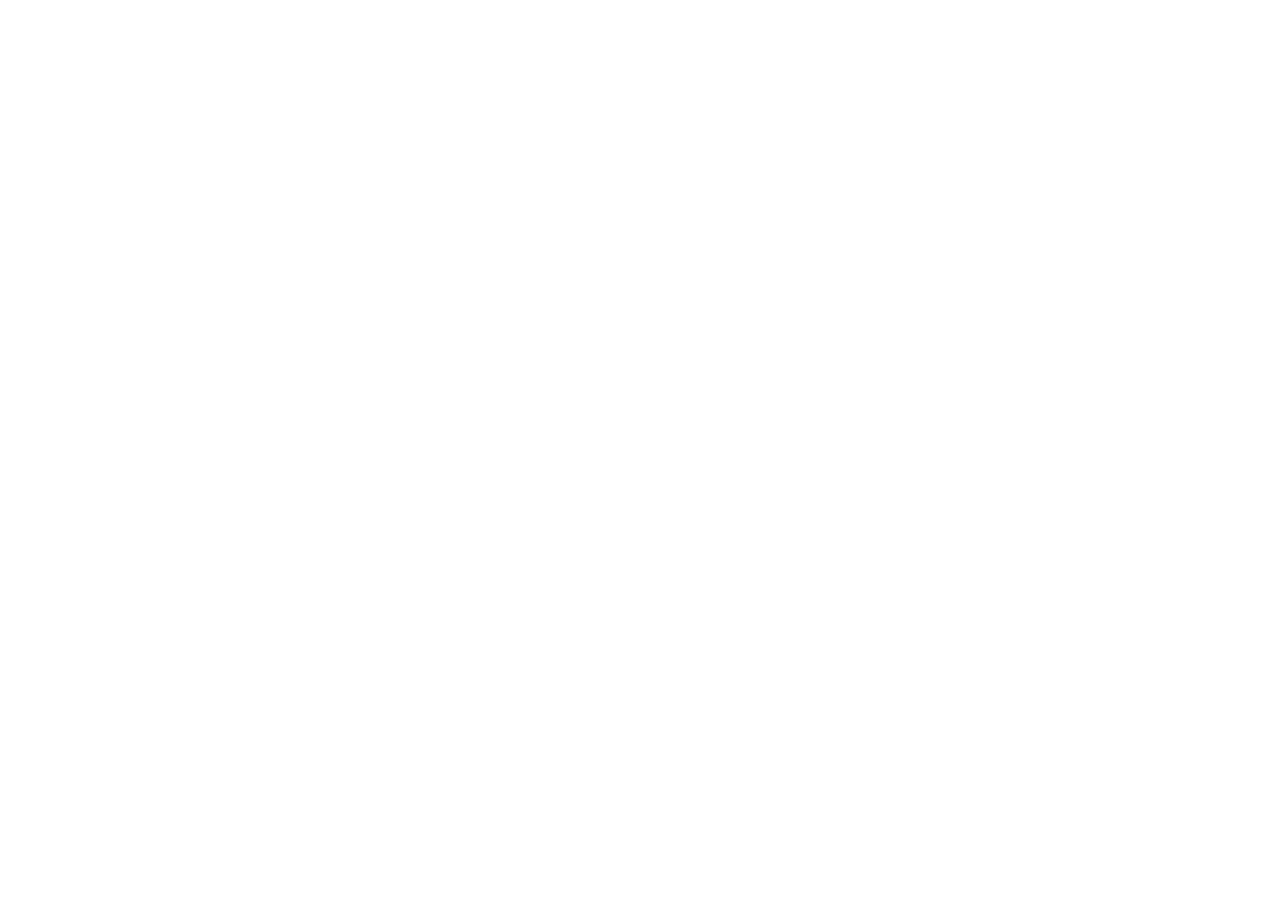
==== Tea_Cozy/index.html @ 2dacd0ab "linked css and html" ====
<!DOCTYPE html>
<html>
  <head>
    <meta charset="utf-8">
    <title>Tea Cozy</title>
    <link rel="stylesheet" href="./resources/css/style.css" type="text/css" />
  </head>
  <body>

  </body>
</html>
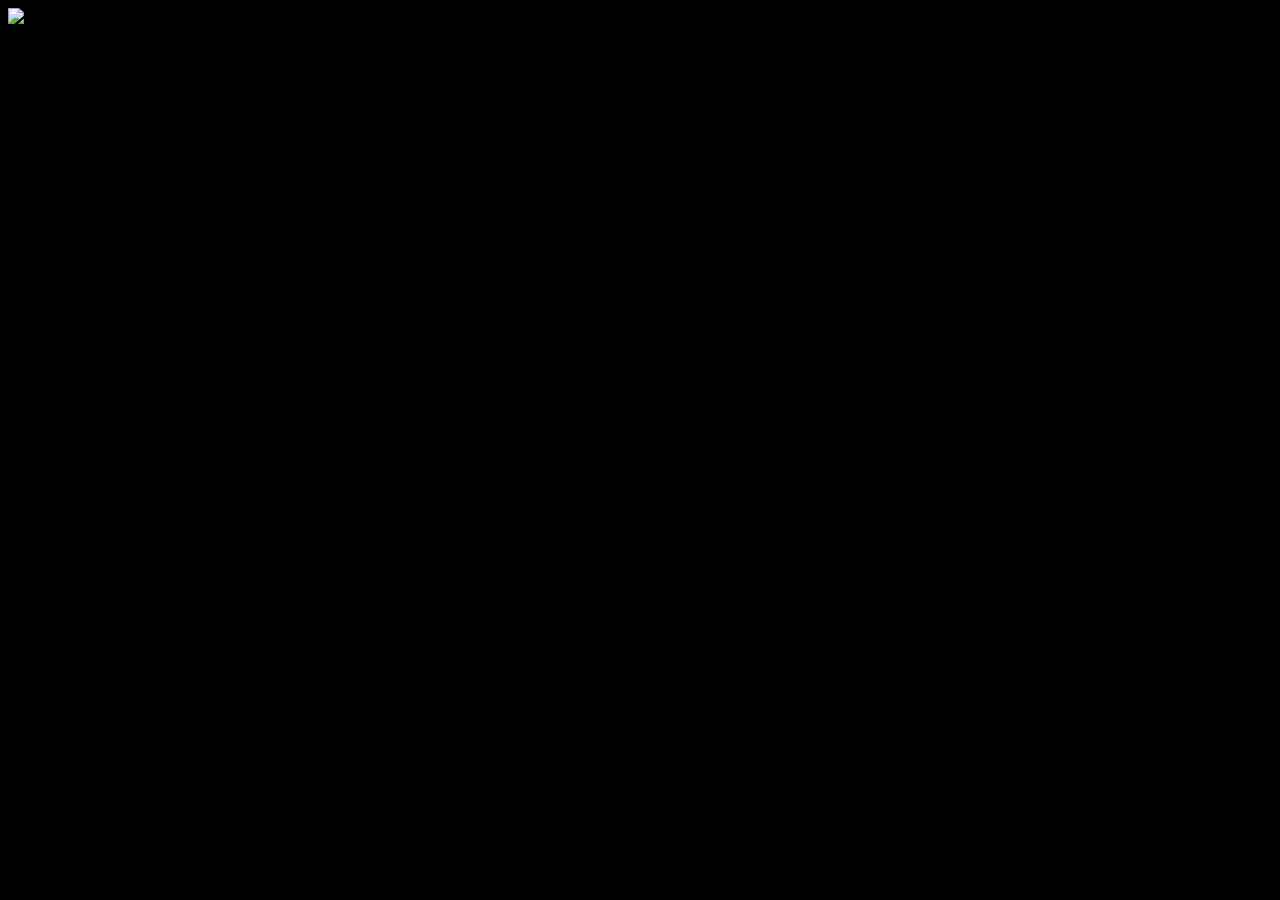
==== commit 69df21f8: "added logo and changed background color to black" ====
--- a/Tea_Cozy/index.html
+++ b/Tea_Cozy/index.html
@@ -7,5 +7,14 @@
   </head>
   <body>
 
+    <!-- Header Section -->
+
+    <header>
+      <div class="logo">
+        <img src="https://s3.amazonaws.com/codecademy-content/courses/freelance-1/unit-4/img-tea-cozy-logo.png" alt="logo">
+      </div>
+    </header>
+
+
   </body>
 </html>
--- a/Tea_Cozy/resources/css/style.css
+++ b/Tea_Cozy/resources/css/style.css
@@ -0,0 +1,16 @@
+/* Universal Style */
+
+body {
+  background-color: black;
+}
+
+/* Header */
+
+header {
+  display: flex;
+}
+
+.logo {
+  display: flex;
+
+}
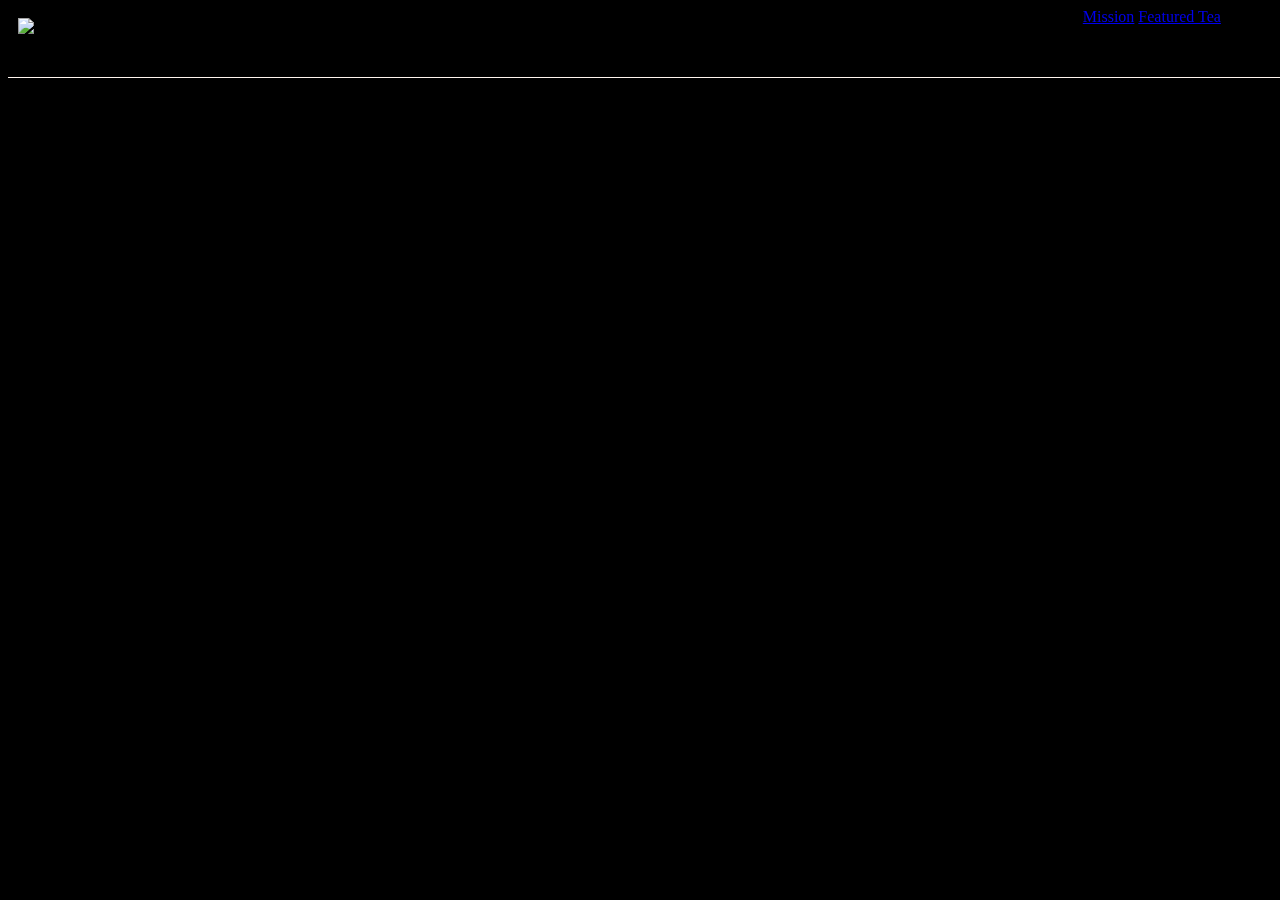
==== commit 76f490f2: "added bottom border and fixed position of header. Added nav to index file" ====
--- a/Tea_Cozy/index.html
+++ b/Tea_Cozy/index.html
@@ -13,6 +13,11 @@
       <div class="logo">
         <img src="https://s3.amazonaws.com/codecademy-content/courses/freelance-1/unit-4/img-tea-cozy-logo.png" alt="logo">
       </div>
+      <nav>
+        <span><a href="#">Mission</a></span>
+        <span><a href="#">Featured Tea</a></span>
+        <span><a href="#"></a>Locations</span>
+      </nav>
     </header>
 
 
--- a/Tea_Cozy/resources/css/style.css
+++ b/Tea_Cozy/resources/css/style.css
@@ -8,9 +8,19 @@
 
 header {
   display: flex;
+  position: fixed;
+  width: 100%;
+  height: 69px;
+  border-bottom: 1px solid seashell;
 }
 
 .logo {
   display: flex;
+  align-items: center;
+  flex-grow: 1;
+  padding-left: 10px;
+}
 
+.logo img {
+  height: 50px;
 }
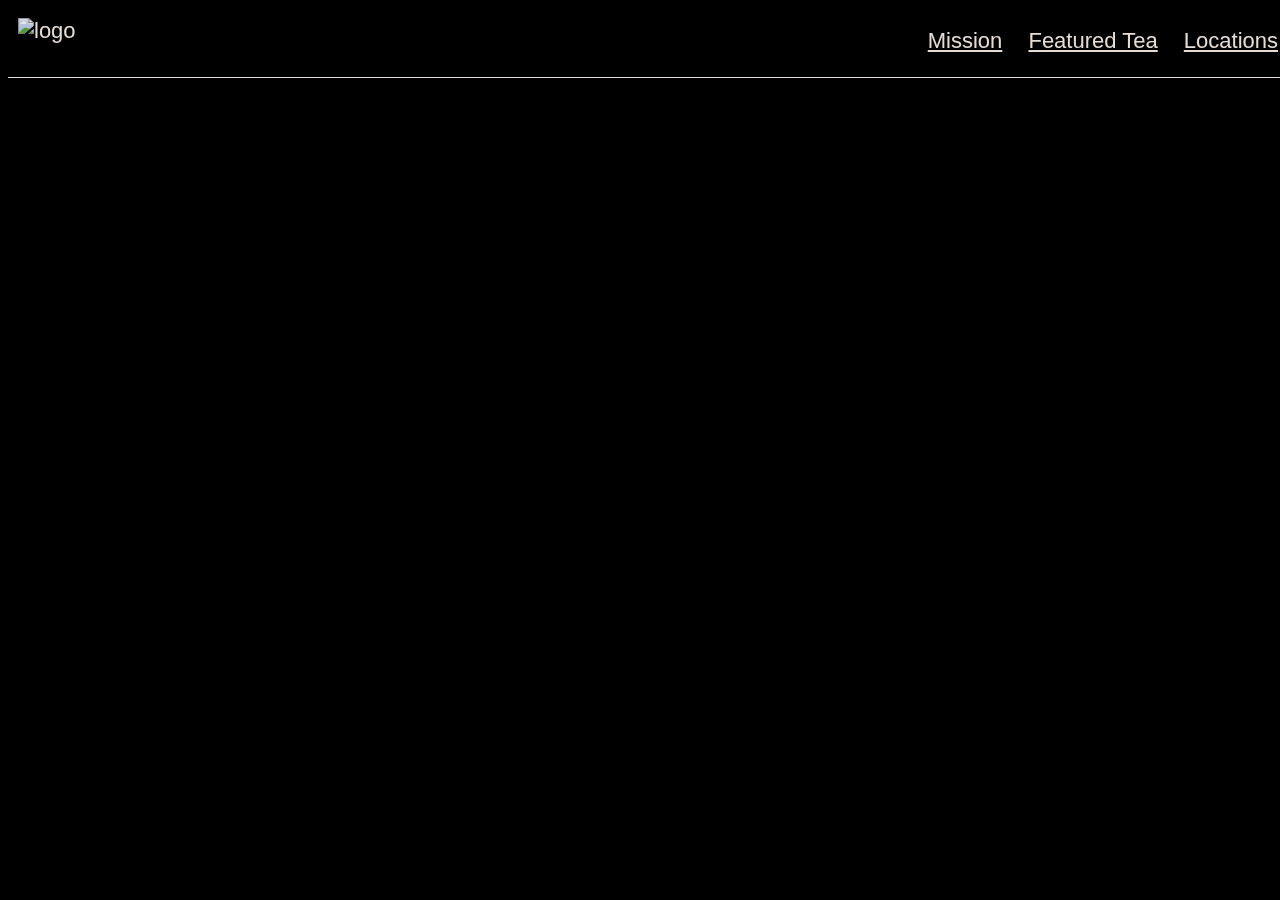
==== commit 237f64f3: "formatted nav with text change and padding" ====
--- a/Tea_Cozy/index.html
+++ b/Tea_Cozy/index.html
@@ -16,7 +16,7 @@
       <nav>
         <span><a href="#">Mission</a></span>
         <span><a href="#">Featured Tea</a></span>
-        <span><a href="#"></a>Locations</span>
+        <span><a href="#">Locations</a></span>
       </nav>
     </header>
 
--- a/Tea_Cozy/resources/css/style.css
+++ b/Tea_Cozy/resources/css/style.css
@@ -2,8 +2,22 @@
 
 body {
   background-color: black;
+  font-family: Helvetica;
+  font-size: 22px;
+  color: seashell;
+  opacity: 0.9;
+  text-align: center;
 }
 
+a {
+  color: seashell;
+}
+
+nav span {
+  display: inline-block;
+  text-align: center;
+  padding: 20px 10px;
+}
 /* Header */
 
 header {
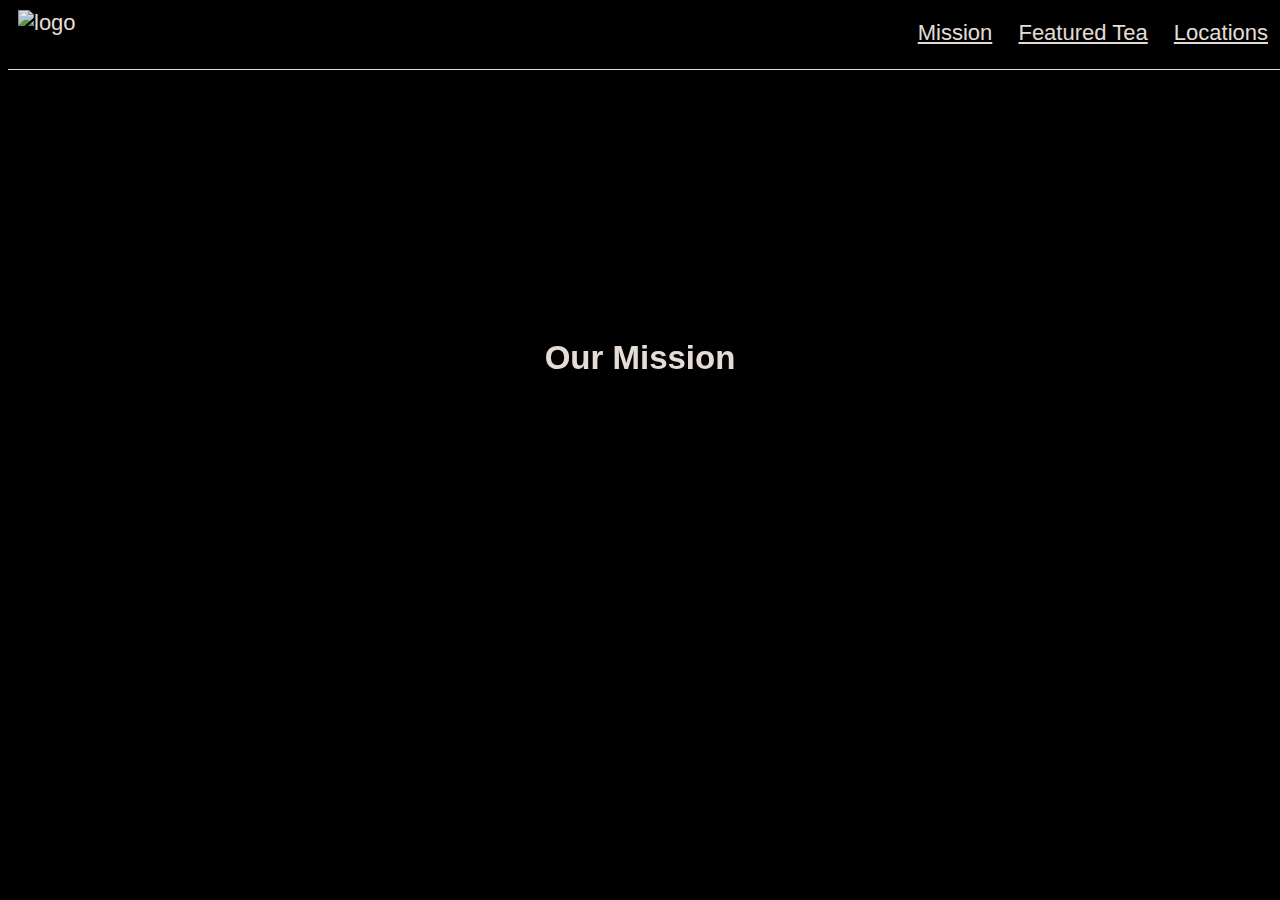
==== commit 6c429001: "added mission image and moved header to top of page" ====
--- a/Tea_Cozy/index.html
+++ b/Tea_Cozy/index.html
@@ -20,6 +20,11 @@
       </nav>
     </header>
 
+  <!-- Our Mission Section -->
+  <div class="mission">
+    <h2>Our Mission</h2>
+  </div>
+
 
   </body>
 </html>
--- a/Tea_Cozy/resources/css/style.css
+++ b/Tea_Cozy/resources/css/style.css
@@ -7,6 +7,7 @@
   color: seashell;
   opacity: 0.9;
   text-align: center;
+
 }
 
 a {
@@ -14,7 +15,8 @@
 }
 
 nav span {
-  display: inline-block;
+  display: inline-flex;
+  flex-wrap: wrap;
   text-align: center;
   padding: 20px 10px;
 }
@@ -23,9 +25,13 @@
 header {
   display: flex;
   position: fixed;
+  z-index: 1;
+  flex-wrap: wrap;
   width: 100%;
   height: 69px;
   border-bottom: 1px solid seashell;
+  background-color: black;
+  top: 0;
 }
 
 .logo {
@@ -38,3 +44,17 @@
 .logo img {
   height: 50px;
 }
+
+header nav {
+  padding-right: 10px;
+}
+
+/* Our Mission */
+
+.mission {
+    height: 700px;
+    width: 1200px;
+    align-content: center;
+    margin: auto;
+    background-image: url(https://s3.amazonaws.com/codecademy-content/courses/freelance-1/unit-4/img-mission-background.jpg);
+}
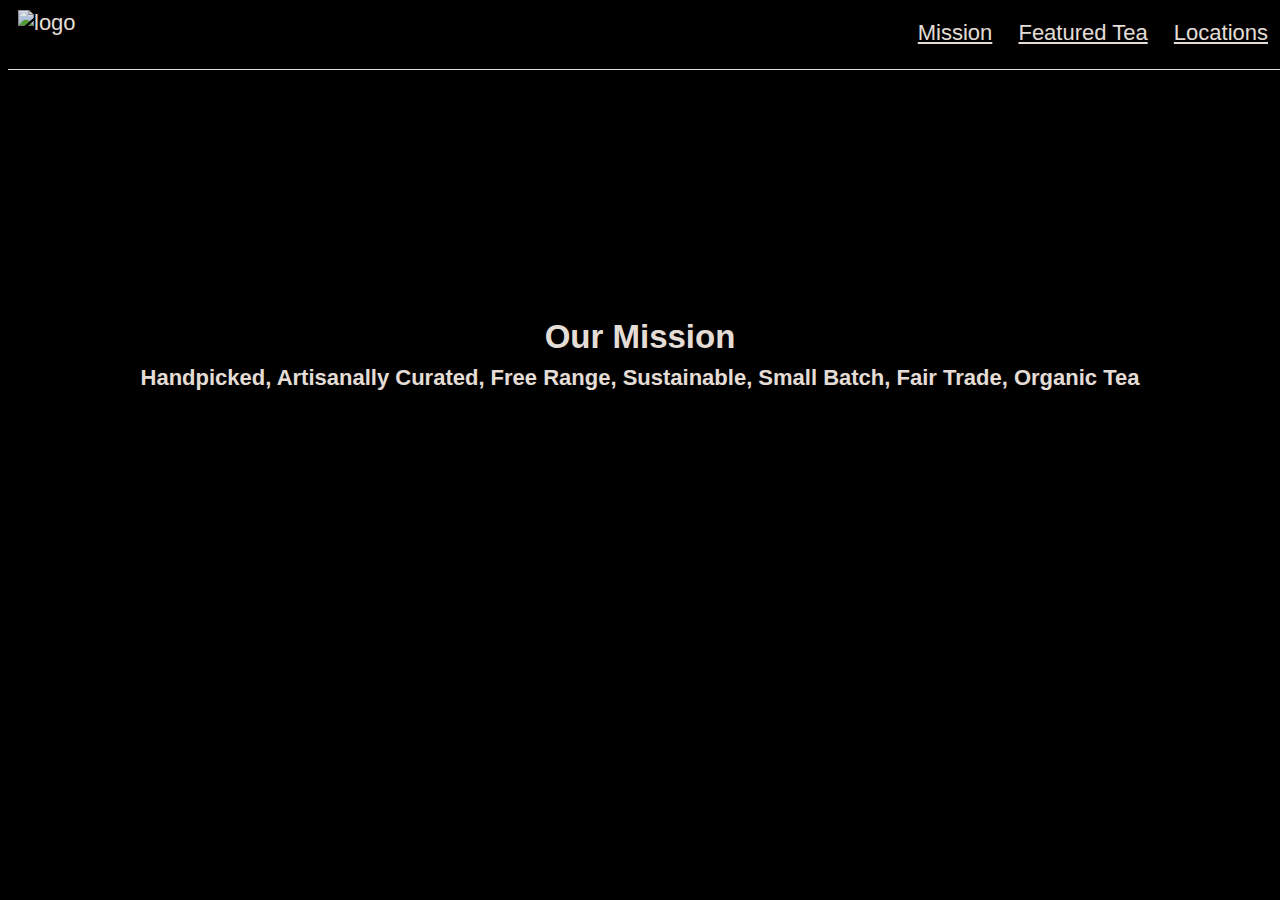
==== commit 2b9ad810: "added our mission text in center of background image" ====
--- a/Tea_Cozy/index.html
+++ b/Tea_Cozy/index.html
@@ -22,7 +22,11 @@
 
   <!-- Our Mission Section -->
   <div class="mission">
-    <h2>Our Mission</h2>
+    <div class="mission-text">
+      <h2>Our Mission</h2>
+      <h4>Handpicked, Artisanally Curated, Free Range, Sustainable, Small Batch, Fair Trade, Organic Tea</h4>
+    </div>
+
   </div>
 
 
--- a/Tea_Cozy/resources/css/style.css
+++ b/Tea_Cozy/resources/css/style.css
@@ -52,9 +52,21 @@
 /* Our Mission */
 
 .mission {
-    height: 700px;
-    width: 1200px;
-    align-content: center;
-    margin: auto;
-    background-image: url(https://s3.amazonaws.com/codecademy-content/courses/freelance-1/unit-4/img-mission-background.jpg);
+  position: relative;
+  height: 700px;
+  width: 1200px;
+  align-content: center;
+  margin: auto;
+  background-image: url(https://s3.amazonaws.com/codecademy-content/courses/freelance-1/unit-4/img-mission-background.jpg);
 }
+
+.mission-text {
+  position: absolute;
+  top: 50%;
+  left: 50%;
+  transform: translate(-50%, -50%);
+  background-color: black;
+  width: 100%;
+  line-height: 50%;
+  padding: -30px;
+}
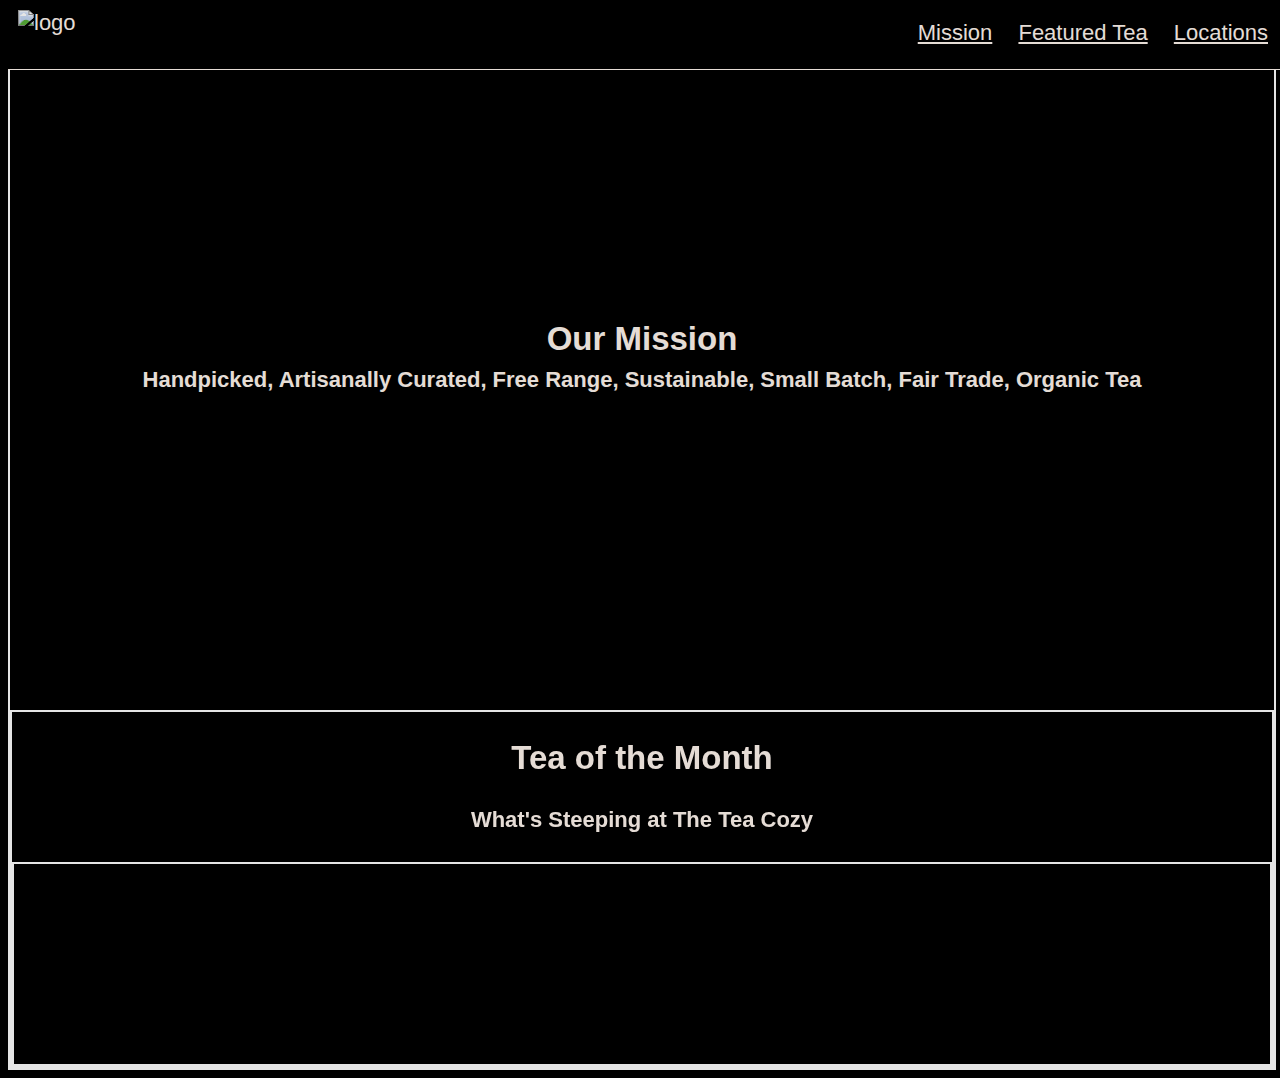
==== commit 07eed9df: "added tea month h4 and h2 text, added one image" ====
--- a/Tea_Cozy/index.html
+++ b/Tea_Cozy/index.html
@@ -20,15 +20,39 @@
       </nav>
     </header>
 
+
+    <!-- Main Container -->
+<div class="container">
+
+
   <!-- Our Mission Section -->
   <div class="mission">
     <div class="mission-text">
       <h2>Our Mission</h2>
       <h4>Handpicked, Artisanally Curated, Free Range, Sustainable, Small Batch, Fair Trade, Organic Tea</h4>
     </div>
+  </div>
 
+  <!-- Tea of the Month Section -->
+  <div class="tea-month">
+      <div class="tea-content">
+        <h2>Tea of the Month</h2>
+        <h4>What's Steeping at The Tea Cozy</h4>
+      </div>
+      <div class="tea-top">
+        <div class="tea-image berry-blitz">
+
+        </div>
+
+
+
+      </div>
   </div>
 
 
+
+
+
+</div>
   </body>
 </html>
--- a/Tea_Cozy/resources/css/style.css
+++ b/Tea_Cozy/resources/css/style.css
@@ -8,7 +8,10 @@
   opacity: 0.9;
   text-align: center;
 
+
 }
+
+
 
 a {
   color: seashell;
@@ -49,6 +52,17 @@
   padding-right: 10px;
 }
 
+/* Container */
+
+.container {
+  align-items: center;
+  align-self: center;
+  text-align: center;
+  width: 100%;
+  height: 100%;
+  border: 2px solid white;
+}
+
 /* Our Mission */
 
 .mission {
@@ -68,5 +82,43 @@
   background-color: black;
   width: 100%;
   line-height: 50%;
-  padding: -30px;
+
 }
+
+/* Tea of the Month */
+
+.tea-month {
+  display: flex;
+  flex-direction: column;
+  transform: translate (-50%, -50%)
+  text-align: center;
+  border: 2px solid white;
+}
+.tea-content {
+  transform: translate (-50%, -50%)
+  width: 1000px;
+}
+
+.tea-type {
+  display: flex;
+  flex-direction: column;
+}
+.tea-top {
+  display: flex;
+  flex-direction: row;
+  border: 2px solid white;
+  align-items: center;
+}
+.tea-image {
+  height: 200px;
+  width: 300px;
+}
+
+.berry-blitz {
+  background-image: url(https://s3.amazonaws.com/codecademy-content/courses/freelance-1/unit-4/img-berryblitz.jpg);
+  background-size: contain;
+}
+
+.tea-text {
+  margin: 10px;
+}
